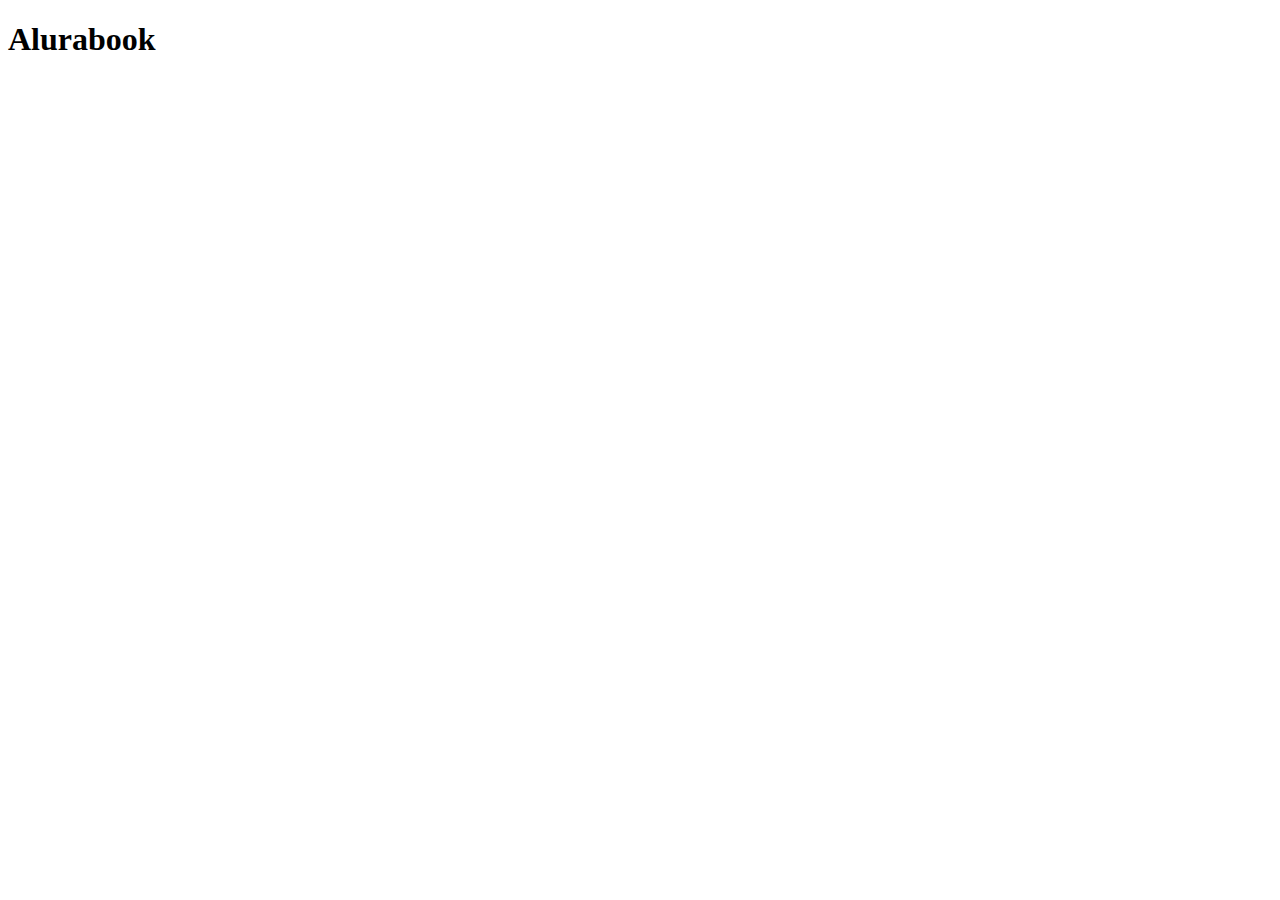
==== TERCEIRO SITE/index.html @ 30e90654 "Add files via upload" ====
<!DOCTYPE html>
<html lang="en">
<head>
    <meta charset="UTF-8">
    <meta http-equiv="X-UA-Compatible" content="IE=edge">
    <meta name="viewport" content="width=device-width, initial-scale=1.0">
    <title>Document</title>
</head>
<body>
    <meta charset=”UTF-8”>
<meta name=”viewport” content=”width=device-width, initial-scale=1.0”>
<title>AluraBooks</title>
<link rel=”stylesheet” href=”styles.css”>
<h1>Alurabook</h1>
</body>
</html>
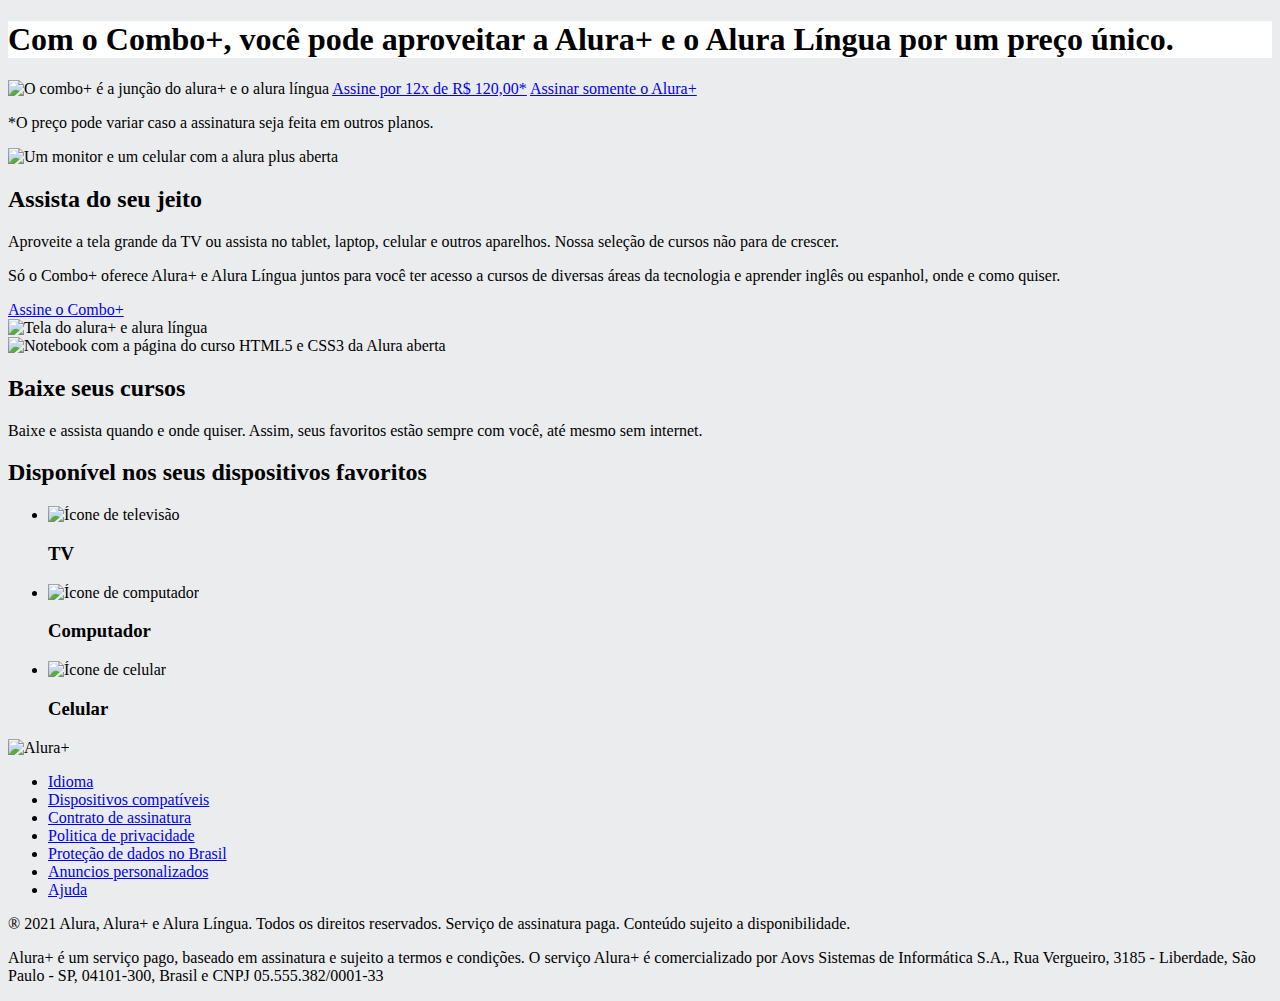
==== commit 83cf9ee9: "Add files via upload" ====
--- a/TERCEIRO SITE/index.html
+++ b/TERCEIRO SITE/index.html
@@ -1,16 +1,213 @@
-<!DOCTYPE html>
-<html lang="en">
-<head>
-    <meta charset="UTF-8">
-    <meta http-equiv="X-UA-Compatible" content="IE=edge">
-    <meta name="viewport" content="width=device-width, initial-scale=1.0">
-    <title>Document</title>
-</head>
-<body>
-    <meta charset=”UTF-8”>
-<meta name=”viewport” content=”width=device-width, initial-scale=1.0”>
-<title>AluraBooks</title>
-<link rel=”stylesheet” href=”styles.css”>
-<h1>Alurabook</h1>
-</body>
-</html>+<!DOCTYPE html>
+<html>
+
+
+
+<head>
+    <title>Alura
+Plus</title>
+    <meta
+charset="UTF-8">
+    <meta
+name="viewport" content="width=device-width,
+initial-scale=1">
+    <link
+rel="stylesheet" href="styles.css">
+    <link
+rel="preconnect" href="https://fonts.googleapis.com">
+    <link
+rel="preconnect" href="https://fonts.gstatic.com"
+crossorigin>
+    <link
+href="https://fonts.googleapis.com/css2?family=Inter:wght@400;700&display=swap"
+rel="stylesheet">
+</head>
+
+
+
+<body>
+    <section
+class="principal container">
+        <div
+class="container__caixa">
+            <h1
+class="container__titulo">Com o Combo+, você pode
+aproveitar a Alura+ e o Alura Língua por um preço
+               
+único.</h1>
+            <img
+src="IMG/Combo.png" alt="O combo+ é a junção do
+alura+ e o alura língua" class="container__imagem">
+            <a
+href="www.alura.com.br" class="container__botao">Assine
+por 12x de R$ 120,00*</a>
+            <a
+href="www.alura.com.br" class="container__botao
+botao_secundario">Assinar somente o Alura+</a>
+            <p
+class="container__aviso">*O preço pode variar caso a
+assinatura seja feita em outros planos.</p>
+        </div>
+    </section>
+
+
+
+    <section
+class="container secundario">
+        <img
+src="IMG/" alt="Um monitor e um celular
+com a alura plus aberta" class="secundario__imagem">
+        <div
+class="container__descricao">
+            <h2
+class="descricao__titulo">Assista do seu jeito</h2>
+            <p
+class="descricao__texto">Aproveite a tela grande da TV
+ou assista no tablet, laptop, celular e outros
+               
+aparelhos. Nossa seleção de cursos não para de crescer.</p>
+        </div>
+    </section>
+
+
+
+    <section
+class="container secundario">
+        <div
+class="container__descricao">
+            <p
+class="descricao__texto">
+                Só
+o Combo+ oferece Alura+ e Alura Língua juntos para você ter acesso
+a cursos de diversas áreas da
+               
+tecnologia e aprender inglês ou espanhol, onde e como quiser.
+            </p>
+            <a
+href="www.alura.com.br" class="container__botao
+secundario__botao" container>Assine o Combo+</a>
+        </div>
+        <img
+src="img/Telas.png" alt="Tela do alura+ e alura
+língua" class="secundario__imagem">
+    </section>
+
+
+
+    <section
+class="container secundario">
+        <img
+src="img/Notebook.png" alt="Notebook com a página do
+curso HTML5 e CSS3 da Alura aberta"
+           
+class="secundario__imagem">
+        <div
+class="container__descricao">
+            <h2
+class="descricao__titulo">Baixe seus cursos</h2>
+            <p
+class="descricao__texto">Baixe e assista quando e onde
+quiser. Assim, seus favoritos estão sempre com
+               
+você, até mesmo sem internet.</p>
+        </div>
+    </section>
+
+
+
+    <section
+class="dispositivos">
+        <h2
+class="dispositivos__titulo">Disponível nos seus
+dispositivos favoritos</h2>
+        <ul
+class="dispositivos__lista">
+            <li>
+                <img
+src="img/tv.png" alt="Ícone de televisão">
+                <h3
+class="lista__item">TV</h3>
+            </li>
+            <li>
+                <img
+src="img/computador.png" alt="Ícone de computador">
+                <h3
+class="lista__item">Computador</h3>
+            </li>
+            <li>
+                <img
+src="img/celular.png" alt="Ícone de celular">
+                <h3
+class="lista__item">Celular</h3>
+            </li>
+        </ul>
+    </section>
+
+
+
+    <footer
+class="rodape">
+        <img
+src="img/Logo.png" alt="Alura+"
+class="rodape__logo">
+        <ul
+class="rodape__lista">
+            <li
+class="lista__link">
+                <a
+href="#">Idioma</a>
+            </li>
+            <li
+class="lista__link">
+                <a
+href="#">Dispositivos compatíveis</a>
+</li>
+            <li
+class="lista__link">
+                <a
+href="#">Contrato de assinatura</a>
+            </li>
+            <li
+class="lista__link">
+                <a
+href="#">Politica de privacidade</a>
+            </li>
+            <li
+class="lista__link">
+                <a
+href="#">Proteção de dados no Brasil</a>
+            </li>
+            <li
+class="lista__link">
+                <a
+href="#">Anuncios personalizados</a>
+            </li>
+            <li
+class="lista__link">
+                <a
+href="#">Ajuda</a>
+            </li>
+        </ul>
+        <p
+class="rodape__texto">® 2021 Alura, Alura+ e Alura
+Língua. Todos os direitos reservados. Serviço de
+           
+assinatura paga. Conteúdo sujeito a disponibilidade.</p>
+        <p
+class="rodape__texto">Alura+ é um serviço pago,
+baseado em assinatura e sujeito a termos e condições. O
+            serviço
+Alura+ é comercializado por Aovs Sistemas de Informática S.A., Rua
+Vergueiro, 3185 - Liberdade, São
+            Paulo -
+SP, 04101-300, Brasil e CNPJ 05.555.382/0001-33</p>
+    </footer>
+
+
+
+</body>
+
+
+
+</html>
+
--- a/TERCEIRO SITE/styles.css
+++ b/TERCEIRO SITE/styles.css
@@ -0,0 +1,3 @@
+:root {--cor-de-fundo: #EBECEE;}
+body {background-color: var(--cor-de-fundo);}
+h1 {background-color: white;}